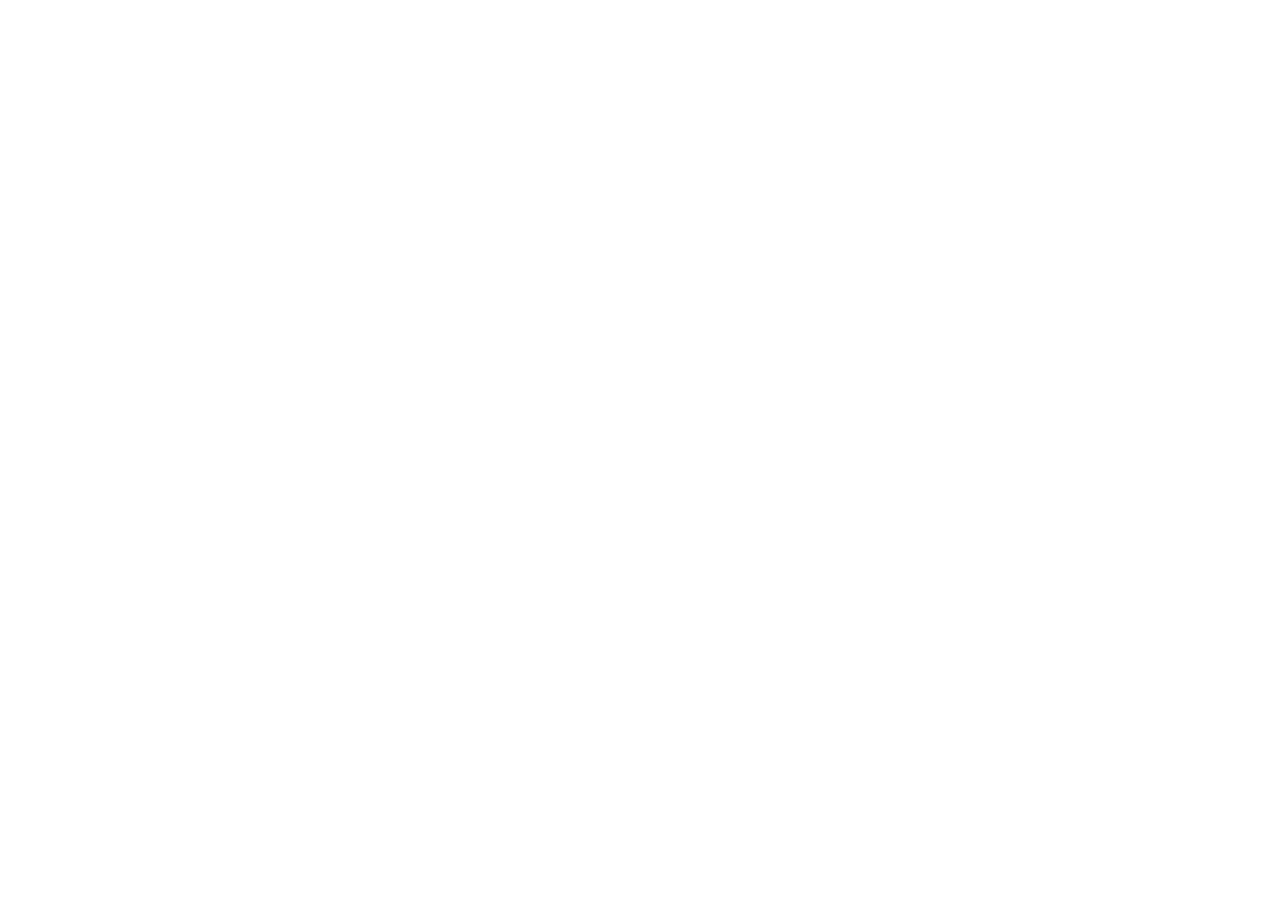
==== HTML/index.html @ dde5198d "HTMLひな形" ====
<!DOCTYPE html>
<html lang="en">

<head>
    <meta charset="UTF-8">
    <meta name="viewport" content="width=device-width, initial-scale=1.0">
    <title>index</title>
</head>

<body>

</body>

</html>
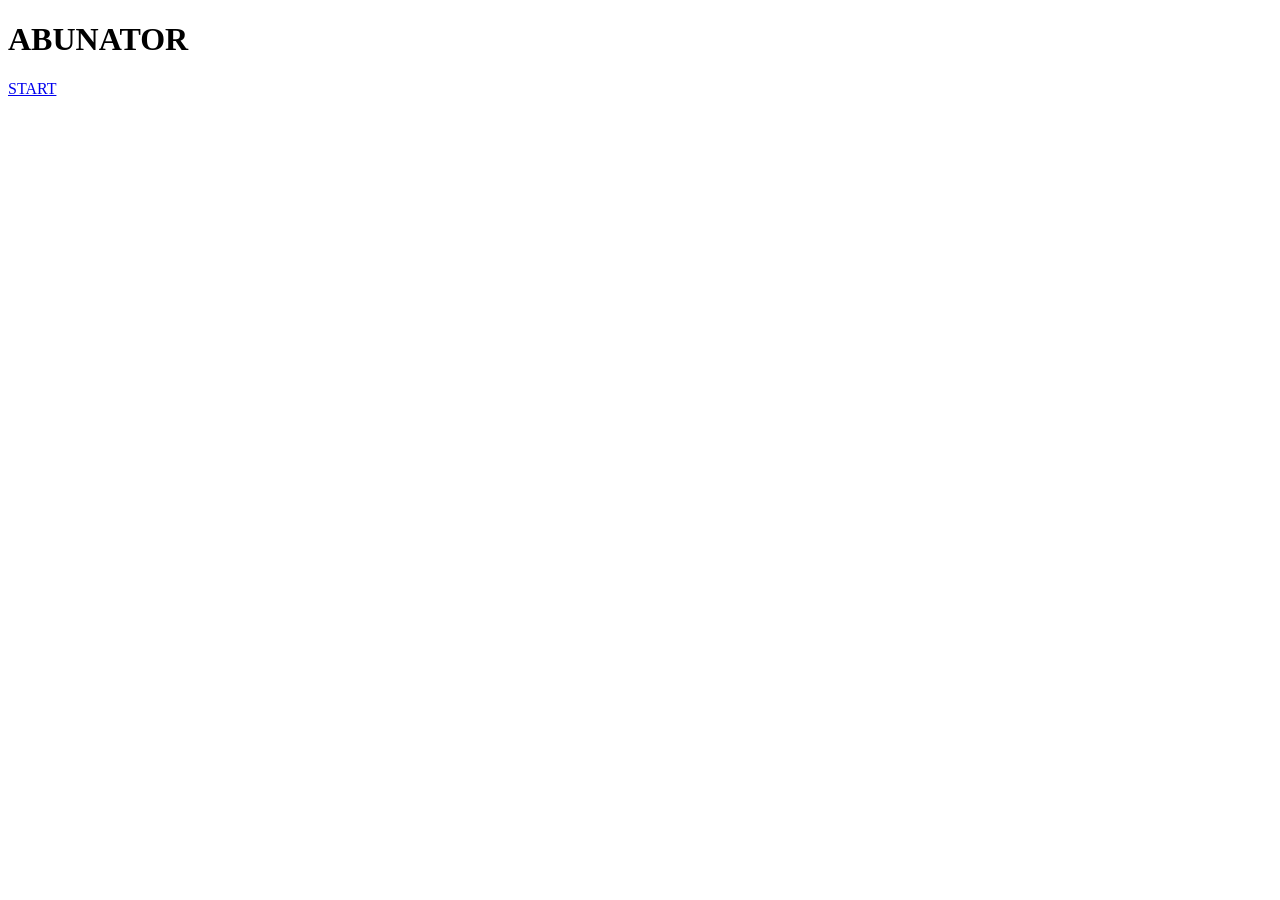
==== commit f0b99404: "画面の準備です。まだ使えないので注意" ====
--- a/HTML/index.html
+++ b/HTML/index.html
@@ -9,6 +9,10 @@
 
 <body>
 
+    <h1 class="f-big">ABUNATOR</h1>
+
+    <a href="<%=request.getContextPath() %>/HTML/main.html" class="start">START</a>
+
 </body>
 
 </html>
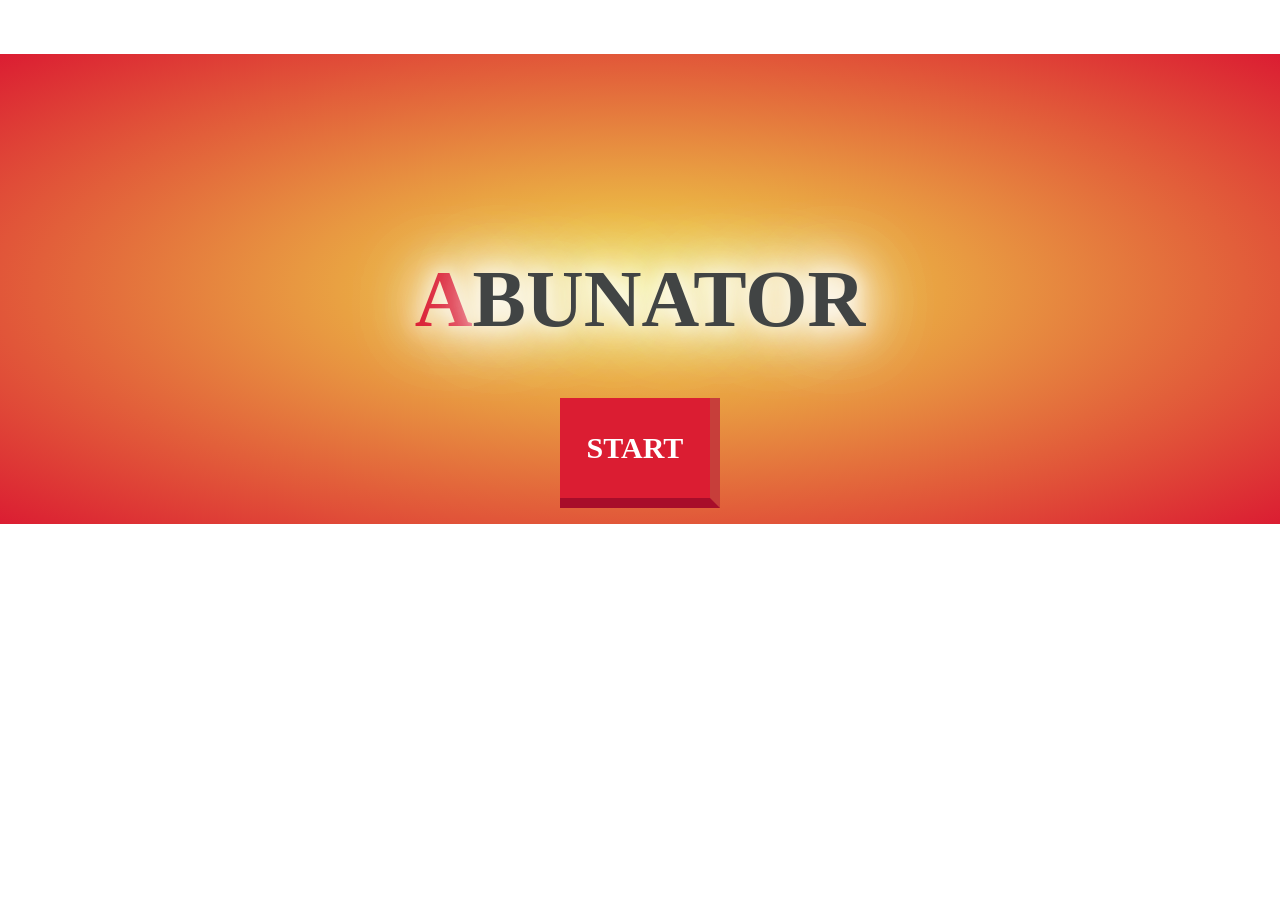
==== commit 2ffc8542: "cssはこっちがJavaでの最終版だったので上書きしてます" ====
--- a/HTML/index.html
+++ b/HTML/index.html
@@ -4,15 +4,45 @@
 <head>
     <meta charset="UTF-8">
     <meta name="viewport" content="width=device-width, initial-scale=1.0">
+    <link rel="stylesheet" type="text/css" href="../css/index.css">
     <title>index</title>
 </head>
 
 <body>
-
+    <div id="wrap">
+    
+    <div id="main">
     <h1 class="f-big">ABUNATOR</h1>
-
+    
     <a href="<%=request.getContextPath() %>/HTML/main.html" class="start">START</a>
-
-</body>
+    
+                <ul class="circles">
+                        <li></li>
+                        <li></li>
+                        <li></li>
+                        <li></li>
+                        <li></li>
+                        <li></li>
+                        <li></li>
+                        <li></li>
+                        <li></li>
+                        <li></li>
+                        <li></li>
+                        <li></li>
+                        <li></li>
+                        <li></li>
+                        <li></li>
+                        <li></li>
+                        <li></li>
+                        <li></li>
+                </ul>
+        </div >
+    
+    </div>
+    
+    <!-- 初期化スペース -->
+   
+    
+    </body>
 
 </html>
--- a/css/index.css
+++ b/css/index.css
@@ -0,0 +1,280 @@
+body {
+	margin: auto;
+ }
+
+#wrap {
+	position: relative;
+	height:100%;
+	background-color: #ffffff;
+	margin: 0 auto;
+	text-align:center;
+	background: radial-gradient(ellipse farthest-corner at center, #F0E34A, #DB1D32);
+}
+
+/*タイトル*/
+h1{
+	color:  #414444;
+	padding-top:200px;
+	font-size:80px;
+}
+
+/*タイトルのネオン設定*/
+.f-big {
+	text-shadow: 0px 0px 80px #ffffff ,/*横方向のずれ、下方向のずれ、ぼかし具合*/
+	0px 0px 20px #ffffff,
+	0px 0px 40px #ffffff,
+	0px 0px 60px #ffffff,
+	0px 0px 80px #ffffff;
+}
+
+/*タイトルの最初の文字を赤色指定*/
+.f-big:first-letter{
+	color:#DB1D32;
+}
+
+/*スタートボタンを立体に*/
+.start {
+	font-weight:bold;
+	font-color:#ffffff;
+	font-size:30px;
+  	display: inline-block;
+  	width: 150px;
+  	height: 100px;
+  	line-height: 100px;
+  	background: #DB1D32;
+  	text-align: center;
+  	text-decoration: none;
+  	border-bottom: solid 10px #a80d2a;/*ボタン色より暗めに*/
+  	border-right: solid 10px #C73E3A;/*ボタン色より暗めに*/
+}
+
+ /*ボタンを押したとき*/
+.start:active {
+	border:none;
+	-webkit-transform: translate(6px,6px);/*ボタンを動かすX軸とy軸*/
+	transform: translate(6px,6px);
+}
+
+/*@keyframes rippleEffect {
+    from {
+        transform: scale(1);
+        opacity: 0.45;
+    }
+    to {
+        transform: scale(30);
+        opacity: 0;
+    }
+}*/
+
+a {
+	text-decoration: none ;
+	color:white;
+}
+
+/*カーソルをそえた時*/
+.start:hover {
+	cursor: pointer;
+	cursor: hand;
+	-webkit-animation: scale .3s ease-in-out;
+	animation: scale .3s ease-in-out;
+}
+
+/*アニメーションの指定*/
+@-webkit-keyframes scale {
+	50% { -webkit-transform: scale(1.1); }
+}
+@keyframes scale {
+	50% { transform: scale(1.1); }
+}
+
+@keyframes my-fade-in {
+  from {
+    opacity: 0;
+  }
+  to {
+    opacity: 1;
+  }
+}
+
+#main {
+  /* .boxが「my-fade-in」で状態変化するように指定 */
+  animation-name:     my-fade-in;
+  animation-duration: 3s;
+}
+
+
+.circles{
+    overflow: hidden;
+}
+
+.circles li{
+    position: absolute;
+    display: block;
+    list-style: none;
+    width: 20px;
+    height: 20px;
+    background: rgba(255, 255, 255, 0.2);
+    animation: animate 25s linear infinite;
+    bottom: -150px;
+
+}
+
+.circles li:nth-child(1){
+    left: 25%;
+    width: 80px;
+    height: 80px;
+    animation-delay: 0s;
+}
+
+
+.circles li:nth-child(2){
+    left: 10%;
+    width: 20px;
+    height: 20px;
+    animation-delay: 2s;
+    animation-duration: 12s;
+}
+
+.circles li:nth-child(3){
+    left: 70%;
+    width: 20px;
+    height: 20px;
+    animation-delay: 4s;
+}
+
+.circles li:nth-child(4){
+    left: 40%;
+    width: 60px;
+    height: 60px;
+    animation-delay: 0s;
+    animation-duration: 18s;
+}
+
+.circles li:nth-child(5){
+    left: 65%;
+    width: 20px;
+    height: 20px;
+    animation-delay: 0s;
+}
+
+.circles li:nth-child(6){
+    left: 75%;
+    width: 110px;
+    height: 110px;
+    animation-delay: 3s;
+}
+
+.circles li:nth-child(7){
+    left: 35%;
+    width: 150px;
+    height: 150px;
+    animation-delay: 7s;
+}
+
+.circles li:nth-child(8){
+    left: 50%;
+    width: 25px;
+    height: 25px;
+    animation-delay: 15s;
+    animation-duration: 45s;
+}
+
+.circles li:nth-child(9){
+    left: 20%;
+    width: 15px;
+    height: 15px;
+    animation-delay: 2s;
+    animation-duration: 35s;
+}
+
+.circles li:nth-child(10){
+    left: 85%;
+    width: 150px;
+    height: 150px;
+    animation-delay: 0s;
+}
+
+.circles li:nth-child(11){
+    left: 95%;
+    width: 20px;
+    height: 20px;
+    animation-delay: 0s;
+}
+
+.circles li:nth-child(12){
+    left: 75%;
+    width: 110px;
+    height: 110px;
+    animation-delay: 3s;
+}
+
+.circles li:nth-child(13){
+    left: 5%;
+    width: 100px;
+    height: 100px;
+    animation-delay: 5s;
+}
+
+.circles li:nth-child(14){
+    left: 10%;
+    width: 25px;
+    height: 25px;
+    animation-delay: 15s;
+    animation-duration: 45s;
+}
+
+.circles li:nth-child(15){
+    left: 20%;
+    width: 15px;
+    height: 15px;
+    animation-delay: 2s;
+    animation-duration: 35s;
+}
+
+.circles li:nth-child(16){
+    left: 25%;
+    width: 150px;
+    height: 150px;
+    animation-delay: 0s;
+    animation-duration: 5s;
+}
+
+.circles li:nth-child(17){
+    left: 85%;
+    width: 50px;
+    height: 50px;
+    animation-delay: 3s;
+    animation-duration: 30s;
+}
+
+.circles li:nth-child(16){
+    left: 70%;
+    width: 20px;
+    height: 20px;
+    animation-delay: 0s;
+    animation-duration:25s;
+}
+
+.circles li:nth-child(16){
+    left: 65%;
+    width: 30px;
+    height: 30px;
+    animation-delay: 5s;
+    animation-duration: 10s;
+}
+
+@keyframes animate {
+
+    0%{
+        transform: translateY(0px) rotate(0deg);
+        opacity: 1;
+        border-radius: 0%;
+    }
+
+    100%{
+        transform: translateY(-1000px) rotate(720deg);
+        opacity: 0;
+        border-radius: 50%;
+    }
+
+}
